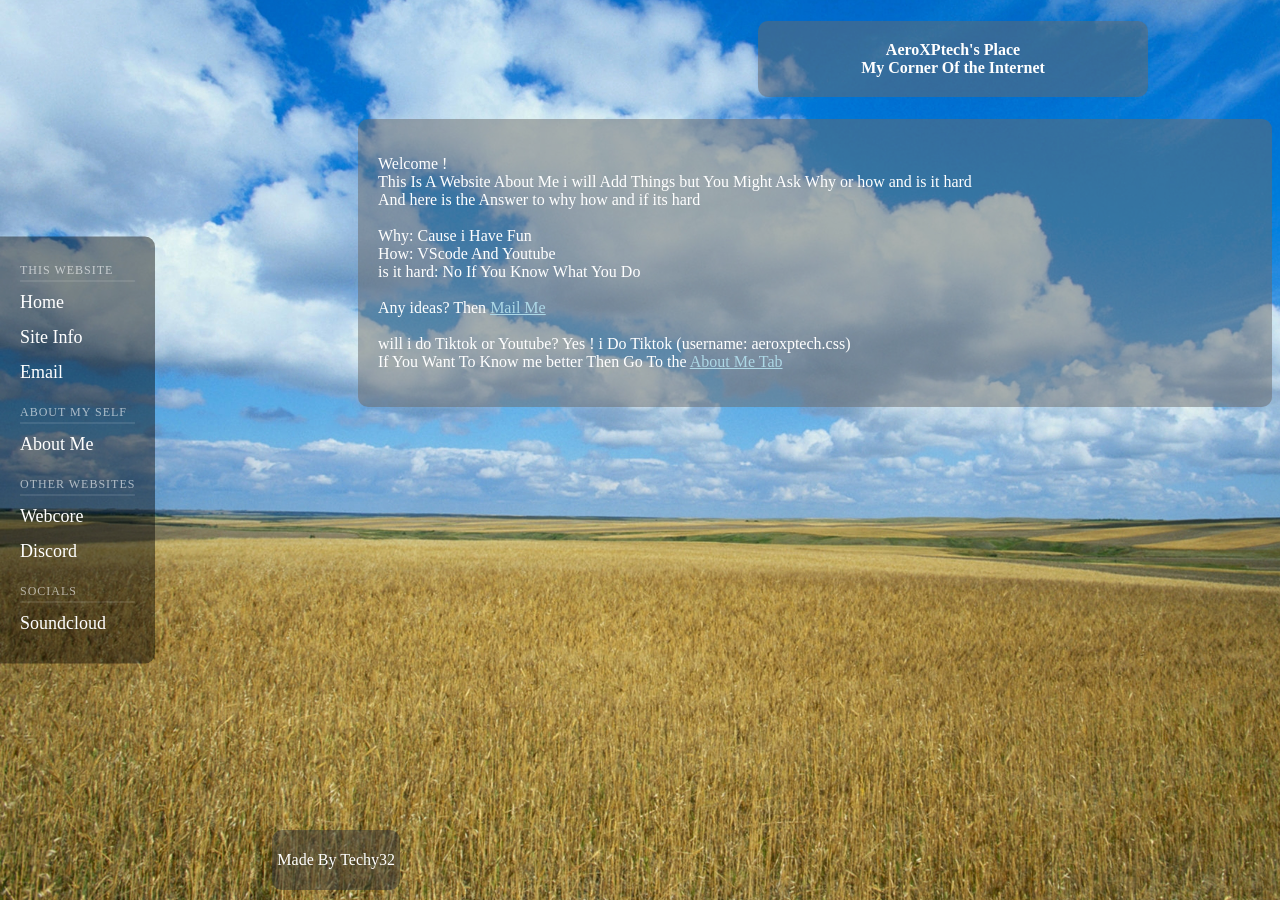
==== index.html @ 4754a6ac "First Time Here?" ====
<!DOCTYPE html>
<html lang="en">
<head>
    <meta charset="UTF-8">
    <meta name="viewport" content="width=device-width, initial-scale=1.0">
    <title>AeroXPtech's Place</title>
    <link rel="stylesheet" href="assets/css/sidebar.css">
    <link rel="stylesheet" href="assets/css/style.css">
</head>
<body>
    
    <header>
        <h4 class="webtitle">AeroXPtech's Place<br>My Corner Of the Internet</h4>
    </header>

<aside class="sidebar-left">
  <ul>

    <li><strong>This Website</strong></li>
    <li><a href="index.html">Home</a></li>
    <li><a href="siteinfo.html">Site Info</a></li>
    <li><a href="aeroxptech@gmail.com">Email</a></li>

    <li><strong>About My Self</strong></li>
    <li><a href="aboutme.html">About Me</a></li>

    <li><strong>Other Websites</strong></li>
    <li><a href="https://aeroxptech.github.io/webcore/">Webcore</a></li>
    <li><a href="https://discord.gg/frutigeraero">Discord</a></li>

    <li><strong>Socials</strong></li>
    <li><a href="https://soundcloud.com/aeroxptech_is_a_bitch">Soundcloud</a></li>

  </ul>
</aside>

<main>
    <section>
        <article class="welcome">
            <p>Welcome !<br>This Is A Website About Me i will Add Things but You Might Ask Why or how and is it hard<br>And here is the Answer to why how and if its hard<br><br>
                Why: Cause i Have Fun<br>
                How: VScode And Youtube<br>
                is it hard: No If You Know What You Do<br><br>
            Any ideas? Then <a class="mail" href="aeroxptech@gmail.com">Mail Me</a><br><br>
        will i do Tiktok or Youtube? Yes ! i Do Tiktok (username: aeroxptech.css)<br>
    If You Want To Know me better Then Go To the <a class="mail" href="aboutme.html">About Me Tab</a></p>
        </article>
    </section>
</main>


<footer class="footer">
    <p>Made By Techy32</p>
</footer>
</body>
</html>
---- assets/css/sidebar.css ----
.sidebar-left {
    position: fixed;
    left: 0;
    top: 50%;
    transform: translateY(-50%);
    background-color: rgba(0, 0, 0, 0.438);
    padding: 20px;
    border-radius: 0 10px 10px 0;
    z-index: 1000;
    height: auto;
}

.sidebar-left ul {
    list-style: none;
    padding: 0;
    margin: 0;
}

.sidebar-left li {
    margin: 6px 0;
    position: relative;
}

.sidebar-left li strong {
    display: block;
    font-weight: normal;
    font-size: 12px;
    letter-spacing: 1px;
    text-transform: uppercase;
    color: rgba(255, 255, 255, 0.6);
    margin-top: 18px;
    margin-bottom: 5px;
    border-bottom: 1px solid rgba(255, 255, 255, 0.2);
    padding-bottom: 3px;
}

.sidebar-left li strong:hover {
    color: rgba(255, 255, 255, 0.6);
    cursor: default;
}

.sidebar-left li:first-child strong {
    margin-top: 0;
}

.sidebar-left a.active {
    color: rgb(6, 117, 6);
}

.sidebar-left a, .sidebar-left button {
    color: white;
    text-decoration: none;
    background: none;
    border: none;
    cursor: pointer;
    font-size: 18px;
    display: block;
    padding: 4px 0;
    transition: all 0.2s ease;
}

.sidebar-left button:hover, .sidebar-left a:hover {
    color: rgb(6, 117, 6);
    padding-left: 5px;
}

.navbar-top {
    position: fixed;
    left: -50;
    top: -10;
    transform: translateY(-50%);
    background-color: rgba(0, 0, 0, 0.438);
    padding: 20px;
    border-radius: 0 0 10px 10px;
    z-index: 1000;
    width: auto;
}

.navbar-top ul {
    list-style: none;
    padding: 0;
    margin: 0;
}

.navbar-top li {
    margin: 10px 0;
    position: relative;
}

.navbar-top a, .navbar-top button {
    color: white;
    text-decoration: none;
    background: none;
    border: none;
    cursor: pointer;
    font-size: 18px;
}

.navbar-top button:hover, .navbar-top a:hover {
    color: rgb(6, 117, 6);
}
---- assets/css/style.css ----
body {
    background-color: white;
    background-image: url(../images/backgrounds/windows_vista_beta_5.jpg);
    background-size: cover;
    background-attachment: fixed;
    background-repeat: no-repeat;
    font-family: oldblox;
    color: white;
}

@font-face {
    font-family: oldblox;
    src: url(assets/fonts/fart.ttf) auto !important;
}

.webtitle {
    background-color: rgba(107, 106, 106, 0.5);
    padding: 20px;
    border-radius: 10px;
    width: 350px;
    margin-left: 750px;
    text-align: center;
}

.welcome {
    background-color: rgba(107, 106, 106, 0.5);
    padding: 20px;
    border-radius: 10px;
    margin-left: 350px;
    height: auto;
}

.mail {
    color: lightblue;
}

.footer {
    background-color: rgba(54, 54, 54, 0.5);
    color: white;
    text-align: center;
    position: fixed;
    bottom: 10px;
    right: 880px;
    padding: 5px;
    border-radius: 10px;
}
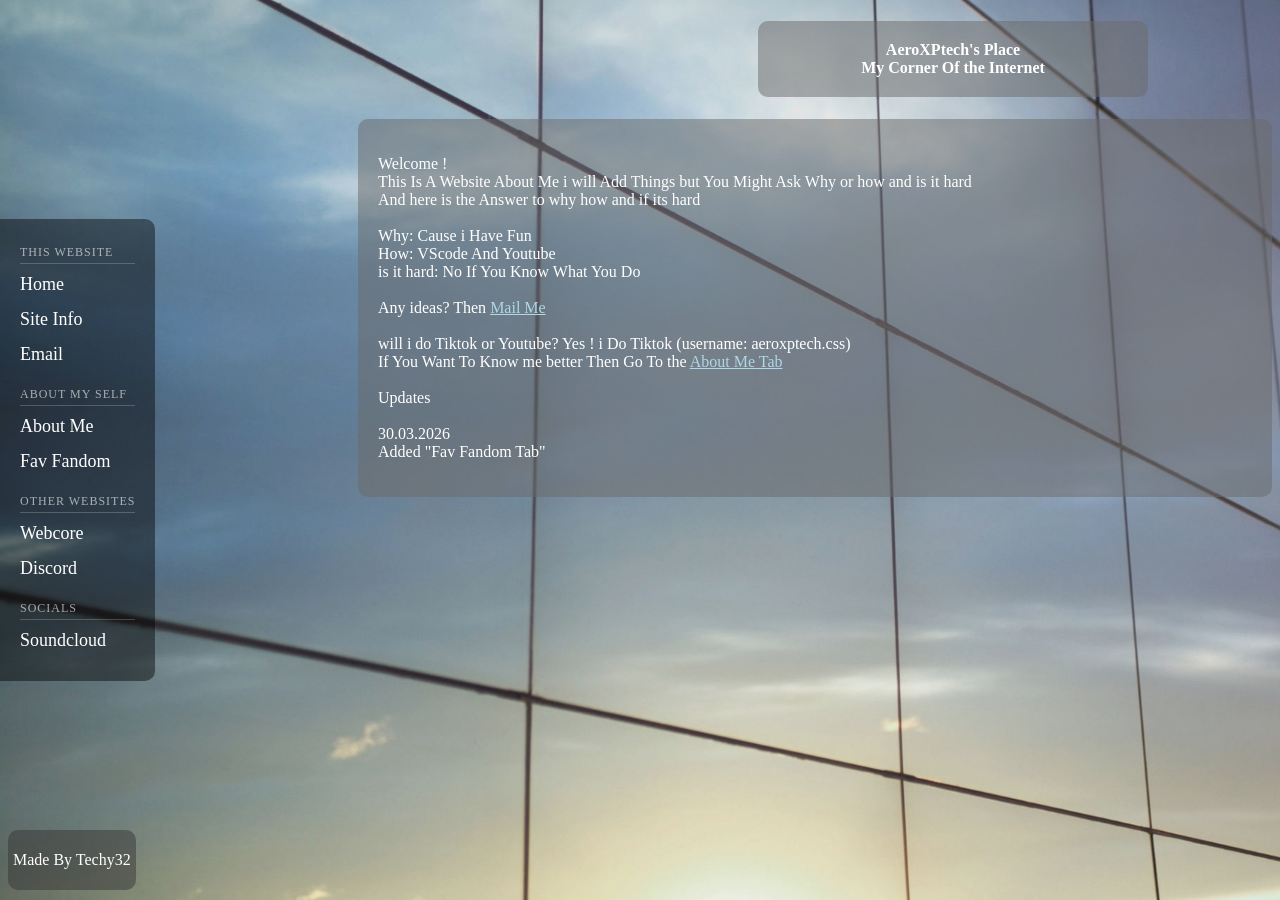
==== commit 4498e720: "Added New stuff" ====
--- a/index.html
+++ b/index.html
@@ -23,6 +23,7 @@
 
     <li><strong>About My Self</strong></li>
     <li><a href="aboutme.html">About Me</a></li>
+    <li><a href="favfandom.html">Fav Fandom</a></li>
 
     <li><strong>Other Websites</strong></li>
     <li><a href="https://aeroxptech.github.io/webcore/">Webcore</a></li>
@@ -41,9 +42,12 @@
                 Why: Cause i Have Fun<br>
                 How: VScode And Youtube<br>
                 is it hard: No If You Know What You Do<br><br>
-            Any ideas? Then <a class="mail" href="aeroxptech@gmail.com">Mail Me</a><br><br>
-        will i do Tiktok or Youtube? Yes ! i Do Tiktok (username: aeroxptech.css)<br>
-    If You Want To Know me better Then Go To the <a class="mail" href="aboutme.html">About Me Tab</a></p>
+                Any ideas? Then <a class="mail" href="aeroxptech@gmail.com">Mail Me</a><br><br>
+                will i do Tiktok or Youtube? Yes ! i Do Tiktok (username: aeroxptech.css)<br>
+                If You Want To Know me better Then Go To the <a class="mail" href="aboutme.html">About Me Tab</a><br><br>
+                Updates<br><br>
+                30.03.2026<br>
+                Added "Fav Fandom Tab"</p>
         </article>
     </section>
 </main>
--- a/assets/css/sidebar.css
+++ b/assets/css/sidebar.css
@@ -67,7 +67,7 @@
 .navbar-top {
     position: fixed;
     left: -50;
-    top: -10;
+    top: -40;
     transform: translateY(-50%);
     background-color: rgba(0, 0, 0, 0.438);
     padding: 20px;
--- a/assets/css/style.css
+++ b/assets/css/style.css
@@ -1,6 +1,6 @@
 body {
     background-color: white;
-    background-image: url(../images/backgrounds/windows_vista_beta_5.jpg);
+    background-image: url(../images/backgrounds/windows_vista_beta_8.jpg);
     background-size: cover;
     background-attachment: fixed;
     background-repeat: no-repeat;
@@ -40,7 +40,6 @@
     text-align: center;
     position: fixed;
     bottom: 10px;
-    right: 880px;
     padding: 5px;
     border-radius: 10px;
 }
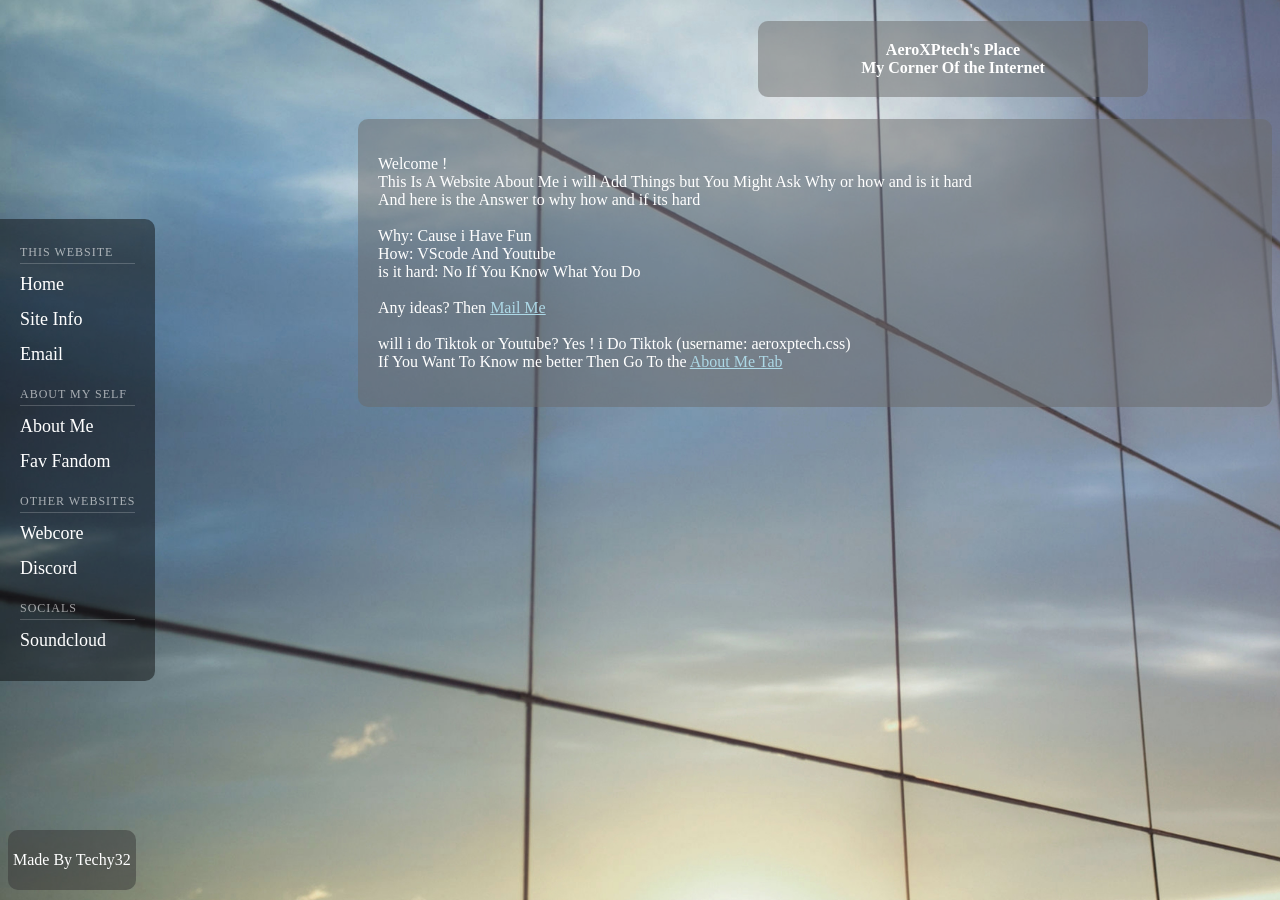
==== commit 2e24488c: "Fandom Update 2026" ====
--- a/index.html
+++ b/index.html
@@ -44,10 +44,7 @@
                 is it hard: No If You Know What You Do<br><br>
                 Any ideas? Then <a class="mail" href="aeroxptech@gmail.com">Mail Me</a><br><br>
                 will i do Tiktok or Youtube? Yes ! i Do Tiktok (username: aeroxptech.css)<br>
-                If You Want To Know me better Then Go To the <a class="mail" href="aboutme.html">About Me Tab</a><br><br>
-                Updates<br><br>
-                30.03.2026<br>
-                Added "Fav Fandom Tab"</p>
+                If You Want To Know me better Then Go To the <a class="mail" href="aboutme.html">About Me Tab</a></p>
         </article>
     </section>
 </main>
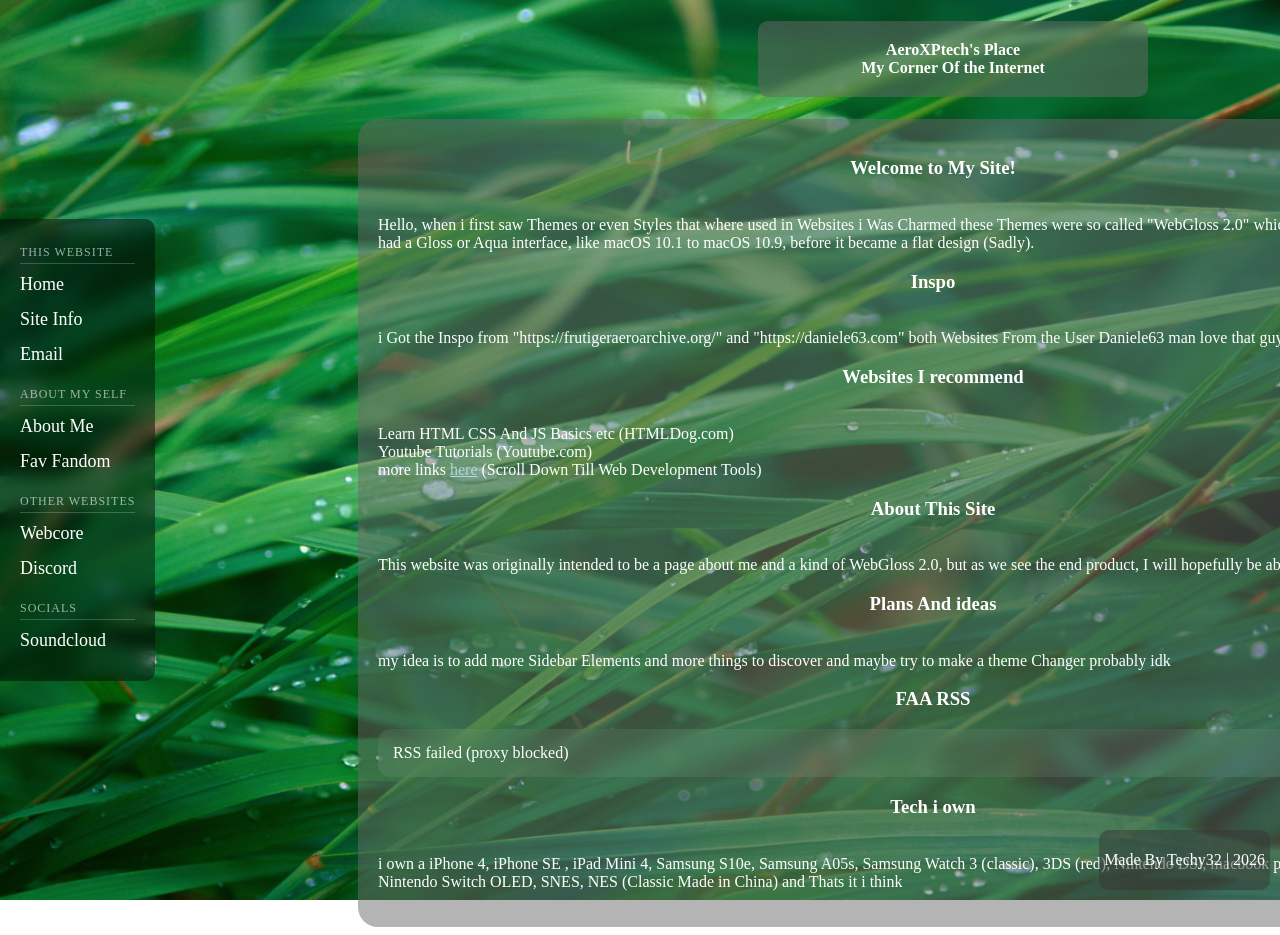
==== commit 0208b75c: "Major Update 2026 RSS Feed Added etc More Blur then Ever" ====
--- a/index.html
+++ b/index.html
@@ -3,7 +3,7 @@
 <head>
     <meta charset="UTF-8">
     <meta name="viewport" content="width=device-width, initial-scale=1.0">
-    <title>AeroXPtech's Place</title>
+    <title>AeroXPtech's Place - Home</title>
     <link rel="stylesheet" href="assets/css/sidebar.css">
     <link rel="stylesheet" href="assets/css/style.css">
 </head>
@@ -38,20 +38,90 @@
 <main>
     <section>
         <article class="welcome">
-            <p>Welcome !<br>This Is A Website About Me i will Add Things but You Might Ask Why or how and is it hard<br>And here is the Answer to why how and if its hard<br><br>
-                Why: Cause i Have Fun<br>
-                How: VScode And Youtube<br>
-                is it hard: No If You Know What You Do<br><br>
-                Any ideas? Then <a class="mail" href="aeroxptech@gmail.com">Mail Me</a><br><br>
-                will i do Tiktok or Youtube? Yes ! i Do Tiktok (username: aeroxptech.css)<br>
-                If You Want To Know me better Then Go To the <a class="mail" href="aboutme.html">About Me Tab</a></p>
+            <h3 class="welcomemms"><strong>Welcome to My Site!</strong></h3>
+
+            <p><br>
+                Hello, when i first saw Themes or even Styles that where used in Websites 
+                i Was Charmed these Themes were so called "WebGloss 2.0" 
+                which was used on websites that had a Gloss or Aqua interface, 
+                like macOS 10.1 to macOS 10.9, before it became a flat design (Sadly).  
+            </p>
+
+            <h3 class="welcomemms"><strong>Inspo</strong></h3>
+
+            <p><br>
+                i Got the Inspo from "https://frutigeraeroarchive.org/" and "https://daniele63.com" both Websites From
+                the User Daniele63 man love that guy (not in a Wierd way) 
+            </p>
+
+            <h3 class="welcomemms"><strong>Websites I recommend</strong></h3>
+
+            <p><br>
+                Learn HTML CSS And JS Basics etc (HTMLDog.com)<br>
+                Youtube Tutorials (Youtube.com)<br>
+                more links <a href="https://frutigeraeroarchive.org/resources" class="mail">here</a> (Scroll Down Till Web Development Tools)
+            </p>
+
+            <h3 class="welcomemms"><strong>About This Site</strong></h3>
+
+            <p><br>
+                This website was originally 
+                intended to be a page about me and a kind of WebGloss 2.0,
+                but as we see the end product,
+                I will hopefully be able to change it.
+            </p>
+
+            <h3 class="welcomemms"><strong>Plans And ideas</strong></h3>
+
+            <p><br>
+                my idea is to add more Sidebar Elements and more things to discover 
+                and maybe try to make a theme Changer probably idk
+            </p>
+
+            <h3 class="welcomemms">FAA RSS</h3>
+
+            <div id="rss-feed">Loading RSS...</div>
+
+            <h3 class="welcomemms">Tech i own</h3>
+
+            <p><br>
+                i own a iPhone 4, iPhone SE , iPad Mini 4, Samsung S10e, Samsung A05s, 
+                Samsung Watch 3 (classic), 3DS (red), Nintendo DSi, macbook pro 13 Inch Late 2013 (silver), 
+                Nintendo Switch OLED, SNES, NES (Classic Made in China) and Thats it i think
+            </p>
         </article>
     </section>
 </main>
 
 
 <footer class="footer">
-    <p>Made By Techy32</p>
+    <p>Made By Techy32 | 2026</p>
 </footer>
+<script>
+fetch("https://api.rss2json.com/v1/api.json?rss_url=" + encodeURIComponent("https://frutigeraeroarchive.org/rss/blog.xml"))
+  .then(res => res.json())
+  .then(data => {
+    if (data.status !== "ok") throw new Error("RSS error");
+
+    let html = "<ul class='rss-list'>";
+
+    data.items.slice(0, 5).forEach(item => {
+      html += `
+        <li>
+          <a href="${item.link}" target="_blank">
+            ${item.title}
+          </a>
+        </li>
+      `;
+    });
+
+    html += "</ul>";
+    document.getElementById("rss-feed").innerHTML = html;
+  })
+  .catch(err => {
+    document.getElementById("rss-feed").innerText = "RSS failed (proxy blocked)";
+    console.error(err);
+  });
+</script>
 </body>
 </html>
--- a/assets/css/sidebar.css
+++ b/assets/css/sidebar.css
@@ -8,6 +8,7 @@
     border-radius: 0 10px 10px 0;
     z-index: 1000;
     height: auto;
+    backdrop-filter: blur(8px);
 }
 
 .sidebar-left ul {
--- a/assets/css/style.css
+++ b/assets/css/style.css
@@ -1,6 +1,6 @@
 body {
     background-color: white;
-    background-image: url(../images/backgrounds/windows_vista_beta_8.jpg);
+    background-image: url(../images/backgrounds/mac_os_21.jpg);
     background-size: cover;
     background-attachment: fixed;
     background-repeat: no-repeat;
@@ -20,14 +20,58 @@
     width: 350px;
     margin-left: 750px;
     text-align: center;
+    backdrop-filter: blur(4px);
+}
+
+#rss-feed {
+  margin-top: 15px;
+  padding: 15px;
+  border-radius: 12px;
+  background: rgba(255,255,255,0.07);
+  backdrop-filter: blur(8px);
+}
+
+.rss-list {
+  list-style: none;
+  padding: 0;
+  margin: 10px 0 0 0;
+}
+
+.rss-list li {
+  margin-bottom: 10px;
+  padding: 8px 12px;
+  background: rgba(255,255,255,0.08);
+  border-radius: 8px;
+  transition: all 0.2s ease;
+}
+
+.rss-list li:hover {
+  background: rgba(255,255,255,0.18);
+  transform: translateX(4px);
+}
+
+.rss-list a {
+  color: #e8faff;
+  text-decoration: none;
+  font-weight: 500;
+}
+
+.rss-list a:hover {
+  color: #ffffff;
+  text-shadow: 0 0 6px rgba(255,255,255,0.6);
 }
 
 .welcome {
     background-color: rgba(107, 106, 106, 0.5);
     padding: 20px;
-    border-radius: 10px;
+    border-radius: 20px;
     margin-left: 350px;
     height: auto;
+    width: 1110px;
+}
+
+.welcomemms {
+    text-align: center;
 }
 
 .mail {
@@ -40,6 +84,7 @@
     text-align: center;
     position: fixed;
     bottom: 10px;
+    right: 10px;
     padding: 5px;
     border-radius: 10px;
-}+}
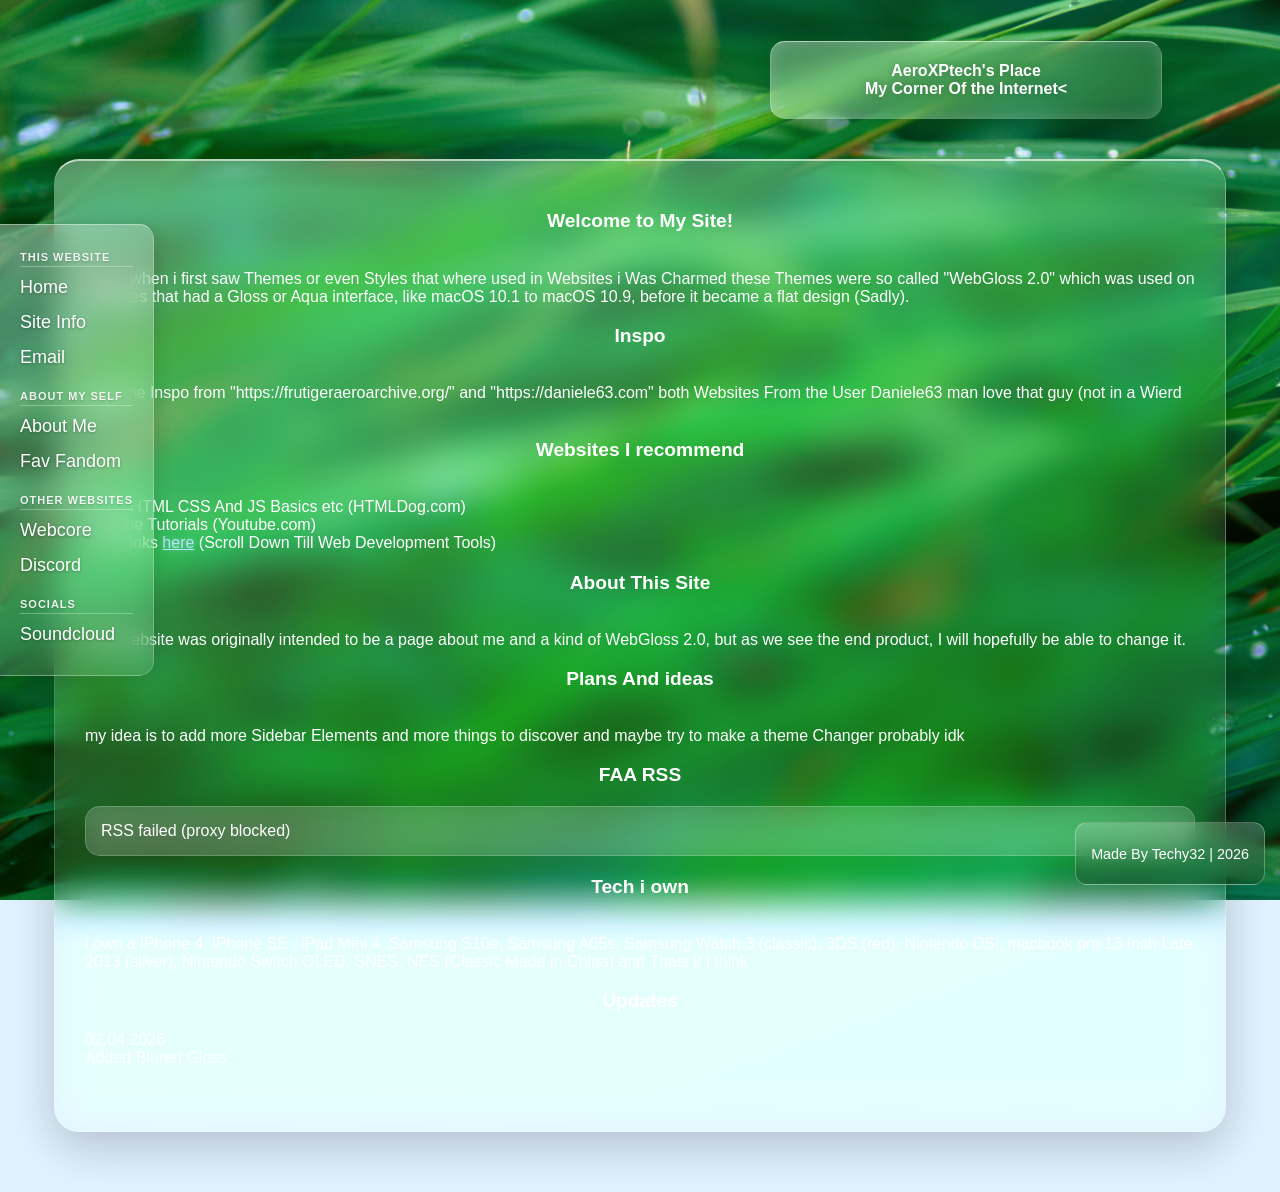
==== commit 44a3d513: "Glossy Spring Update" ====
--- a/index.html
+++ b/index.html
@@ -10,7 +10,7 @@
 <body>
     
     <header>
-        <h4 class="webtitle">AeroXPtech's Place<br>My Corner Of the Internet</h4>
+        <h4 class="webtitle">AeroXPtech's Place<br>My Corner Of the Internet<</h4>
     </header>
 
 <aside class="sidebar-left">
@@ -89,6 +89,10 @@
                 Samsung Watch 3 (classic), 3DS (red), Nintendo DSi, macbook pro 13 Inch Late 2013 (silver), 
                 Nintendo Switch OLED, SNES, NES (Classic Made in China) and Thats it i think
             </p>
+
+            <h3 class="welcomemms"><strong>Updates</strong></h3>
+
+            <p>02.04.2026<br>Added Blured Gloss<br><br></p>
         </article>
     </section>
 </main>
--- a/assets/css/sidebar.css
+++ b/assets/css/sidebar.css
@@ -3,12 +3,17 @@
     left: 0;
     top: 50%;
     transform: translateY(-50%);
-    background-color: rgba(0, 0, 0, 0.438);
+    background: linear-gradient(135deg, rgba(255, 255, 255, 0.3), rgba(255, 255, 255, 0.1));
     padding: 20px;
-    border-radius: 0 10px 10px 0;
+    border-radius: 0 15px 15px 0;
     z-index: 1000;
     height: auto;
-    backdrop-filter: blur(8px);
+    backdrop-filter: blur(15px) brightness(1.1);
+    -webkit-backdrop-filter: blur(15px) brightness(1.1);
+    border: 1px solid rgba(255, 255, 255, 0.2);
+    border-left: none;
+    border-top: 1px solid rgba(255, 255, 255, 0.5);
+    box-shadow: 4px 0 15px rgba(0, 0, 0, 0.1);
 }
 
 .sidebar-left ul {
@@ -24,19 +29,20 @@
 
 .sidebar-left li strong {
     display: block;
-    font-weight: normal;
-    font-size: 12px;
+    font-weight: bold;
+    font-size: 11px;
     letter-spacing: 1px;
     text-transform: uppercase;
-    color: rgba(255, 255, 255, 0.6);
+    color: rgba(255, 255, 255, 0.9);
     margin-top: 18px;
     margin-bottom: 5px;
-    border-bottom: 1px solid rgba(255, 255, 255, 0.2);
+    border-bottom: 1px solid rgba(255, 255, 255, 0.3);
     padding-bottom: 3px;
+    text-shadow: 0 1px 2px rgba(0, 0, 0, 0.2);
 }
 
 .sidebar-left li strong:hover {
-    color: rgba(255, 255, 255, 0.6);
+    color: rgba(255, 255, 255, 0.9);
     cursor: default;
 }
 
@@ -45,7 +51,8 @@
 }
 
 .sidebar-left a.active {
-    color: rgb(6, 117, 6);
+    color: #00ff00;
+    text-shadow: 0 0 8px rgba(0, 255, 0, 0.6);
 }
 
 .sidebar-left a, .sidebar-left button {
@@ -57,34 +64,42 @@
     font-size: 18px;
     display: block;
     padding: 4px 0;
-    transition: all 0.2s ease;
+    transition: all 0.3s ease;
+    text-shadow: 0 1px 3px rgba(0, 0, 0, 0.3);
 }
 
 .sidebar-left button:hover, .sidebar-left a:hover {
-    color: rgb(6, 117, 6);
-    padding-left: 5px;
+    color: #52ff52;
+    padding-left: 8px;
+    text-shadow: 0 0 10px rgba(82, 255, 82, 0.8);
 }
 
 .navbar-top {
     position: fixed;
-    left: -50;
-    top: -40;
-    transform: translateY(-50%);
-    background-color: rgba(0, 0, 0, 0.438);
-    padding: 20px;
-    border-radius: 0 0 10px 10px;
+    left: 20px;
+    top: 20px;
+    background: linear-gradient(to bottom, rgba(255, 255, 255, 0.4), rgba(255, 255, 255, 0.1));
+    padding: 10px 25px;
+    border-radius: 12px;
     z-index: 1000;
     width: auto;
+    backdrop-filter: blur(12px) brightness(1.1);
+    -webkit-backdrop-filter: blur(12px) brightness(1.1);
+    border: 1px solid rgba(255, 255, 255, 0.3);
+    border-top: 1px solid rgba(255, 255, 255, 0.6);
+    box-shadow: 0 5px 15px rgba(0, 0, 0, 0.1);
 }
 
 .navbar-top ul {
     list-style: none;
     padding: 0;
     margin: 0;
+    display: flex;
+    gap: 20px;
 }
 
 .navbar-top li {
-    margin: 10px 0;
+    margin: 0;
     position: relative;
 }
 
@@ -95,8 +110,12 @@
     border: none;
     cursor: pointer;
     font-size: 18px;
+    transition: all 0.3s ease;
+    text-shadow: 0 1px 3px rgba(0, 0, 0, 0.3);
 }
 
 .navbar-top button:hover, .navbar-top a:hover {
-    color: rgb(6, 117, 6);
-}+    color: #52ff52;
+    transform: translateY(-2px);
+    text-shadow: 0 0 10px rgba(82, 255, 82, 0.8);
+}
--- a/assets/css/style.css
+++ b/assets/css/style.css
@@ -1,90 +1,112 @@
 body {
-    background-color: white;
+    background-color: #e0f2ff;
     background-image: url(../images/backgrounds/mac_os_21.jpg);
     background-size: cover;
     background-attachment: fixed;
     background-repeat: no-repeat;
-    font-family: oldblox;
+    font-family: 'oldblox', sans-serif;
     color: white;
+    margin: 0;
+    padding: 20px;
 }
 
 @font-face {
-    font-family: oldblox;
-    src: url(assets/fonts/fart.ttf) auto !important;
+    font-family: 'oldblox';
+    src: url('assets/fonts/fart.ttf');
 }
 
 .webtitle {
-    background-color: rgba(107, 106, 106, 0.5);
+    background: linear-gradient(135deg, rgba(255, 255, 255, 0.3) 0%, rgba(255, 255, 255, 0.1) 100%);
     padding: 20px;
-    border-radius: 10px;
+    border-radius: 15px;
     width: 350px;
     margin-left: 750px;
     text-align: center;
-    backdrop-filter: blur(4px);
-}
-
-#rss-feed {
-  margin-top: 15px;
-  padding: 15px;
-  border-radius: 12px;
-  background: rgba(255,255,255,0.07);
-  backdrop-filter: blur(8px);
-}
-
-.rss-list {
-  list-style: none;
-  padding: 0;
-  margin: 10px 0 0 0;
-}
-
-.rss-list li {
-  margin-bottom: 10px;
-  padding: 8px 12px;
-  background: rgba(255,255,255,0.08);
-  border-radius: 8px;
-  transition: all 0.2s ease;
-}
-
-.rss-list li:hover {
-  background: rgba(255,255,255,0.18);
-  transform: translateX(4px);
-}
-
-.rss-list a {
-  color: #e8faff;
-  text-decoration: none;
-  font-weight: 500;
-}
-
-.rss-list a:hover {
-  color: #ffffff;
-  text-shadow: 0 0 6px rgba(255,255,255,0.6);
+    backdrop-filter: blur(15px) brightness(1.1);
+    -webkit-backdrop-filter: blur(15px) brightness(1.1);
+    border-top: 1px solid rgba(255, 255, 255, 0.6);
+    border-left: 1px solid rgba(255, 255, 255, 0.4);
+    border-right: 1px solid rgba(255, 255, 255, 0.1);
+    border-bottom: 1px solid rgba(255, 255, 255, 0.1);
+    box-shadow: 0 10px 30px rgba(0, 0, 0, 0.2), inset 0 0 15px rgba(255, 255, 255, 0.2);
+    text-shadow: 0 0 10px rgba(0, 0, 0, 0.3);
 }
 
 .welcome {
-    background-color: rgba(107, 106, 106, 0.5);
-    padding: 20px;
-    border-radius: 20px;
-    margin-left: 350px;
+    background: linear-gradient(160deg, rgba(255, 255, 255, 0.35) 0%, rgba(255, 255, 255, 0.1) 50%, rgba(255, 255, 255, 0.05) 100%);
+    padding: 30px;
+    border-radius: 25px;
+    margin: 40px auto;
+    width: 1110px;
     height: auto;
-    width: 1110px;
+    backdrop-filter: blur(20px) saturate(1.5) brightness(1.05);
+    -webkit-backdrop-filter: blur(20px) saturate(1.5) brightness(1.05);
+    border: 1px solid rgba(255, 255, 255, 0.2);
+    border-top: 2px solid rgba(255, 255, 255, 0.7);
+    box-shadow: 0 15px 45px rgba(0, 0, 0, 0.2);
 }
 
 .welcomemms {
     text-align: center;
+    font-size: 1.2em;
 }
 
 .mail {
-    color: lightblue;
+    color: #b3e5fc;
+    text-shadow: 0 0 5px rgba(179, 229, 252, 0.5);
+}
+
+#rss-feed {
+    margin-top: 20px;
+    padding: 15px;
+    border-radius: 15px;
+    background: rgba(255, 255, 255, 0.15);
+    backdrop-filter: blur(10px);
+    border: 1px solid rgba(255, 255, 255, 0.2);
+}
+
+.rss-list {
+    list-style: none;
+    padding: 0;
+    margin: 15px 0 0 0;
+}
+
+.rss-list li {
+    margin-bottom: 12px;
+    padding: 10px 15px;
+    background: rgba(255, 255, 255, 0.1);
+    border-radius: 10px;
+    border: 1px solid rgba(255, 255, 255, 0.1);
+    transition: all 0.3s cubic-bezier(0.4, 0, 0.2, 1);
+}
+
+.rss-list li:hover {
+    background: rgba(255, 255, 255, 0.25);
+    transform: scale(1.02) translateX(5px);
+    border: 1px solid rgba(255, 255, 255, 0.4);
+}
+
+.rss-list a {
+    color: #e8faff;
+    text-decoration: none;
+    font-weight: 500;
+}
+
+.rss-list a:hover {
+    color: #ffffff;
+    text-shadow: 0 0 8px rgba(255, 255, 255, 0.8);
 }
 
 .footer {
-    background-color: rgba(54, 54, 54, 0.5);
+    background: linear-gradient(to bottom, rgba(255, 255, 255, 0.2), rgba(0, 0, 0, 0.2));
+    backdrop-filter: blur(10px);
     color: white;
     text-align: center;
     position: fixed;
-    bottom: 10px;
-    right: 10px;
-    padding: 5px;
-    border-radius: 10px;
+    bottom: 15px;
+    right: 15px;
+    padding: 8px 15px;
+    border-radius: 12px;
+    border: 1px solid rgba(255, 255, 255, 0.3);
+    font-size: 0.9em;
 }
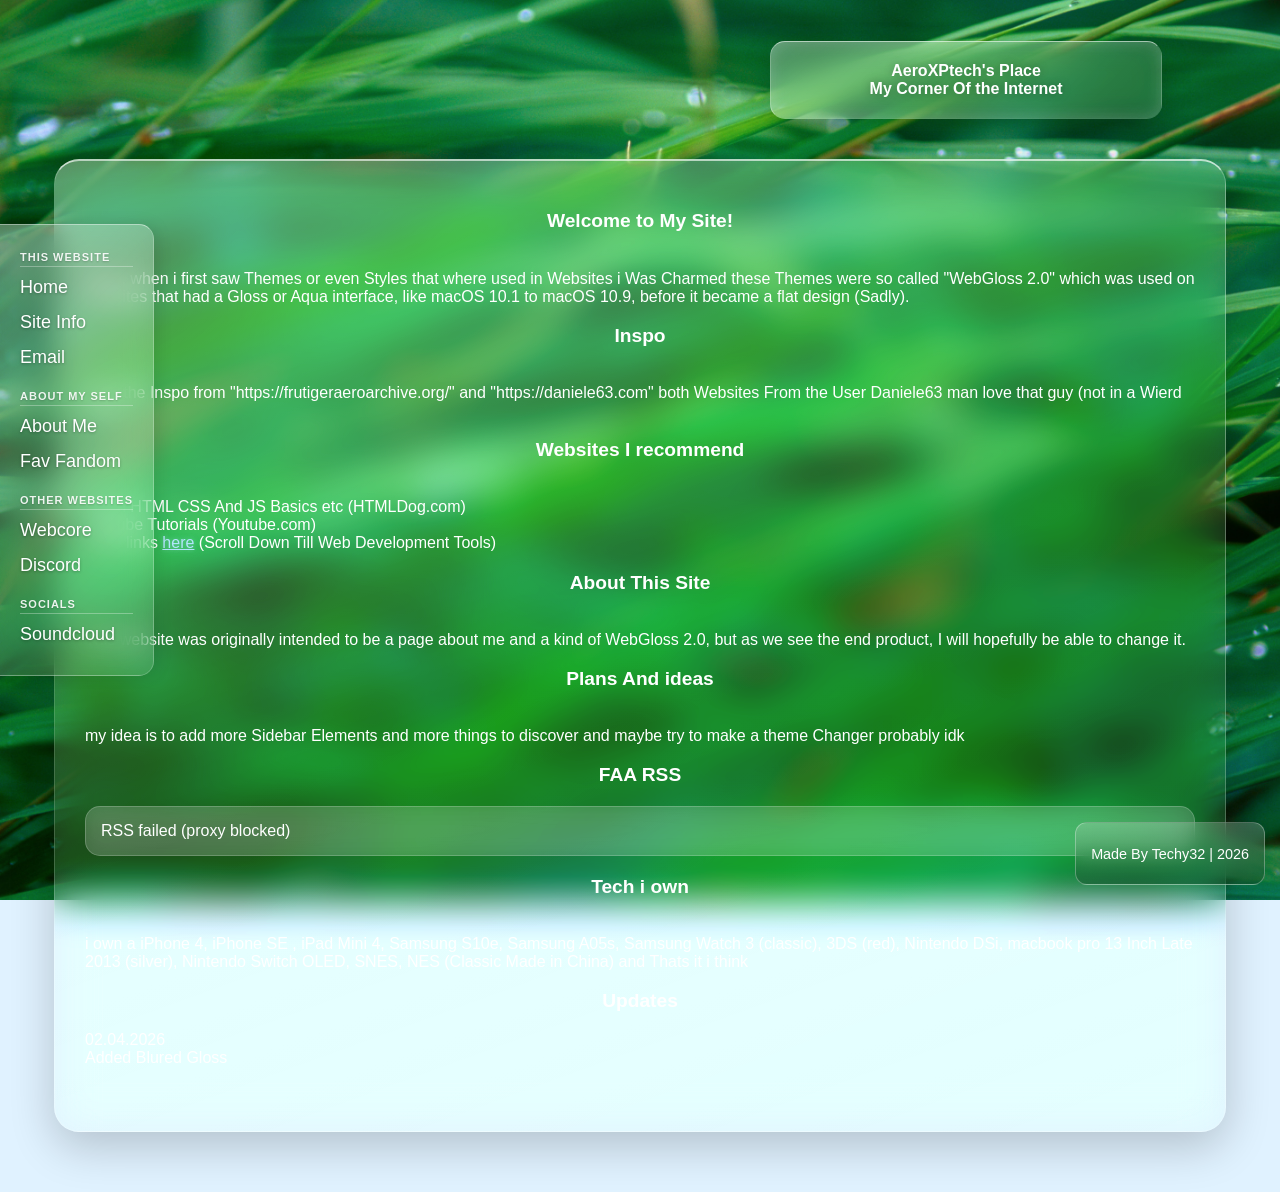
==== commit 2e64e99d: "Bug Fix" ====
--- a/index.html
+++ b/index.html
@@ -10,7 +10,7 @@
 <body>
     
     <header>
-        <h4 class="webtitle">AeroXPtech's Place<br>My Corner Of the Internet<</h4>
+        <h4 class="webtitle">AeroXPtech's Place<br>My Corner Of the Internet</h4>
     </header>
 
 <aside class="sidebar-left">
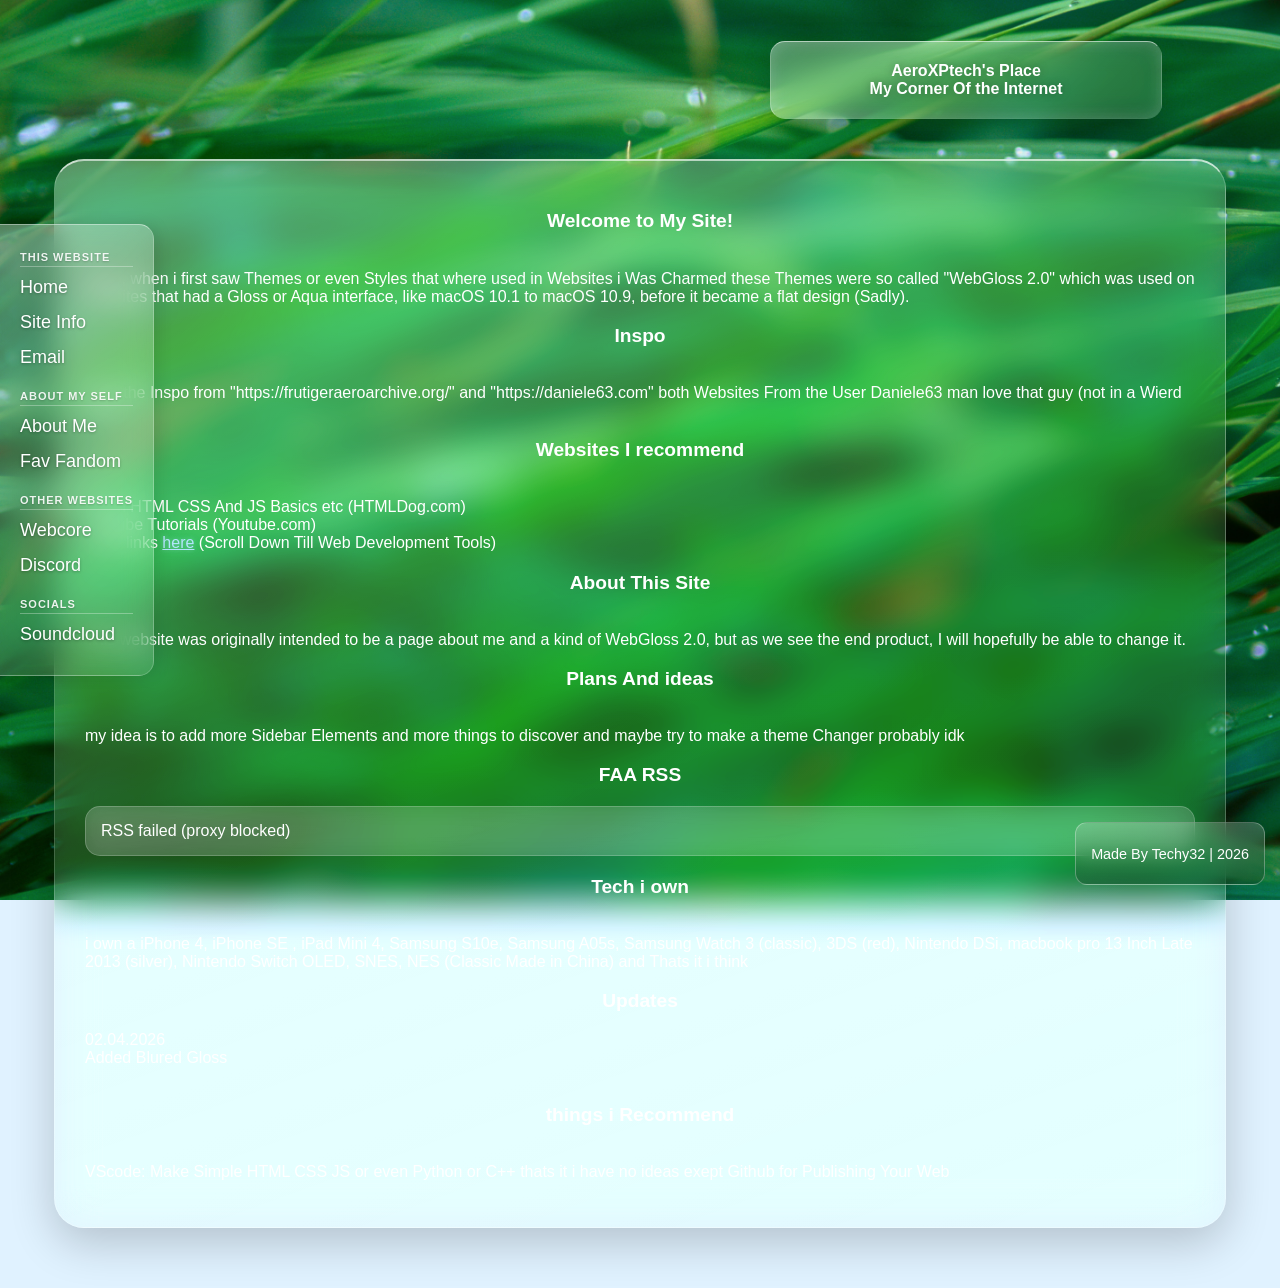
==== commit 0c177341: "nothing new the UI is more round" ====
--- a/index.html
+++ b/index.html
@@ -93,6 +93,13 @@
             <h3 class="welcomemms"><strong>Updates</strong></h3>
 
             <p>02.04.2026<br>Added Blured Gloss<br><br></p>
+
+            <h3 class="welcomemms">things i Recommend</h3>
+
+            <p><br>
+              VScode: Make Simple HTML CSS JS or even Python or C++
+              thats it i have no ideas exept Github for Publishing Your Web
+            </p>
         </article>
     </section>
 </main>
@@ -109,7 +116,7 @@
 
     let html = "<ul class='rss-list'>";
 
-    data.items.slice(0, 5).forEach(item => {
+    data.items.slice(0, 6).forEach(item => {
       html += `
         <li>
           <a href="${item.link}" target="_blank">
--- a/assets/css/style.css
+++ b/assets/css/style.css
@@ -35,7 +35,7 @@
 .welcome {
     background: linear-gradient(160deg, rgba(255, 255, 255, 0.35) 0%, rgba(255, 255, 255, 0.1) 50%, rgba(255, 255, 255, 0.05) 100%);
     padding: 30px;
-    border-radius: 25px;
+    border-radius: 30px;
     margin: 40px auto;
     width: 1110px;
     height: auto;
